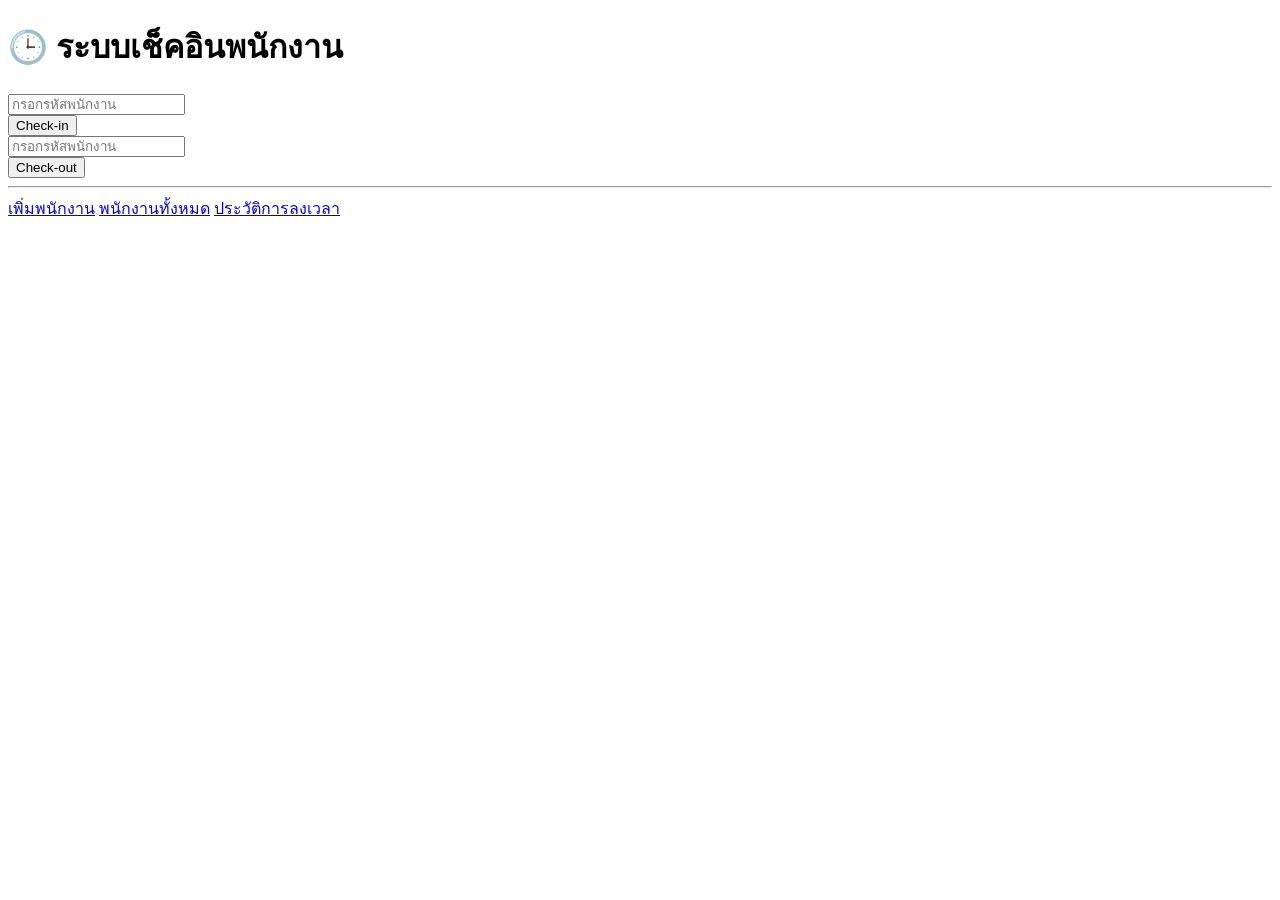
==== checkin_system/templates/index.html @ 7054d8dd "Add files via upload" ====
<!DOCTYPE html>
<html>
<head>
<title>ระบบเช็คอินพนักงาน</title>
<link rel="stylesheet" href="{{ url_for('static', filename='style.css') }}">
</head>

<body>

<div class="container">

<h1>🕒 ระบบเช็คอินพนักงาน</h1>

<form action="/checkin" method="post">
<input type="text" name="emp_id" placeholder="กรอกรหัสพนักงาน" required>
<br>
<button class="btn-green">Check-in</button>
</form>

<form action="/checkout" method="post">
<input type="text" name="emp_id" placeholder="กรอกรหัสพนักงาน" required>
<br>
<button class="btn-red">Check-out</button>
</form>

<hr>

<a class="menu-btn" href="/add_employee">เพิ่มพนักงาน</a>
<a class="menu-btn" href="/employees">พนักงานทั้งหมด</a>
<a class="menu-btn" href="/history">ประวัติการลงเวลา</a>

</div>

</body>
</html>
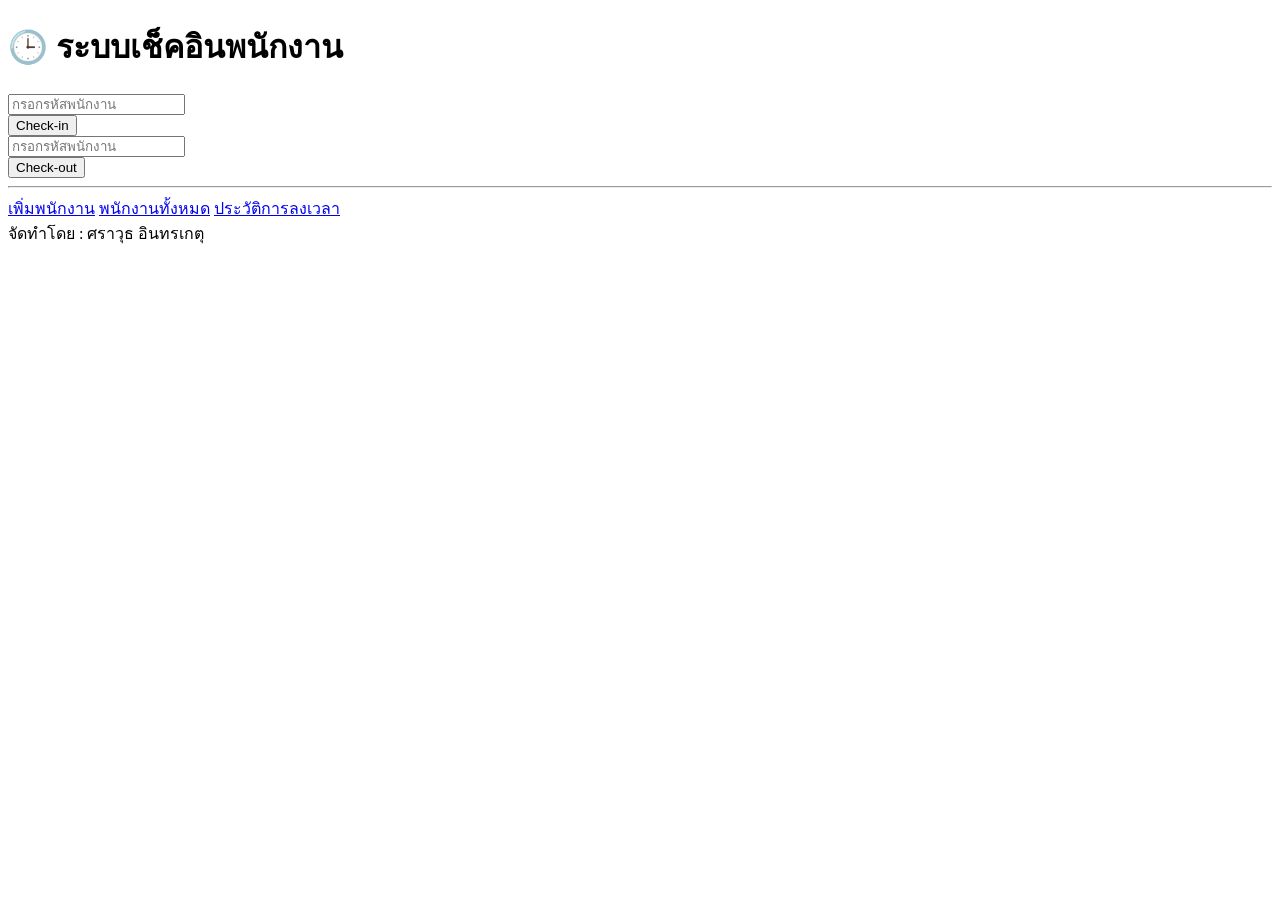
==== commit a81325a8: "Add files via upload" ====
--- a/checkin_system/templates/index.html
+++ b/checkin_system/templates/index.html
@@ -31,5 +31,9 @@
 
 </div>
 
+<div class="creator">
+จัดทำโดย : ศราวุธ อินทรเกตุ
+</div>
+
 </body>
 </html>
